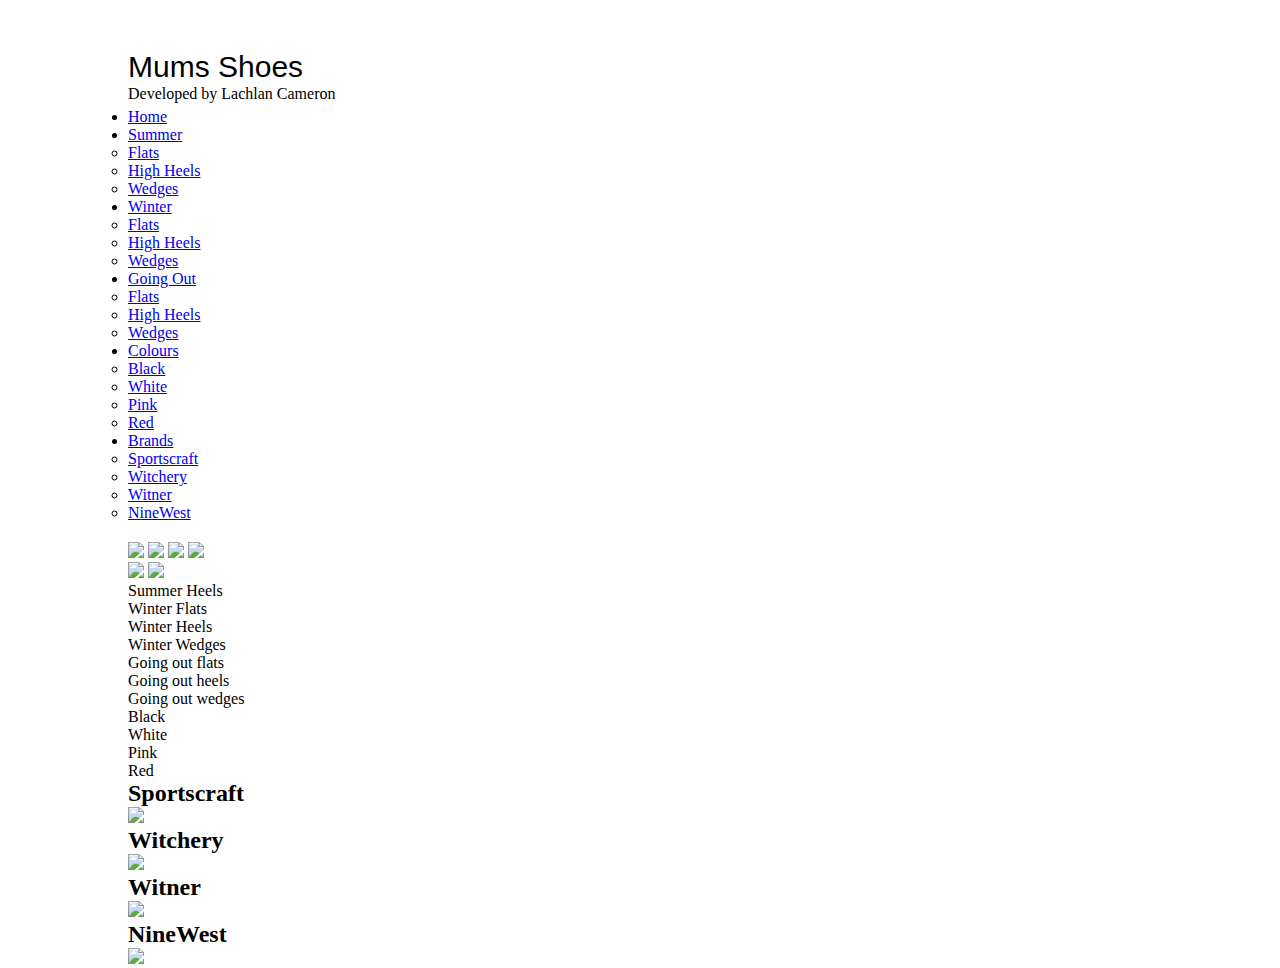
==== index.html @ f63d5e83 "fresh testing" ====
<!DOCTYPE html>
<html>
<head>
<title>Home</title>
<!-- MY STUFF -->
<link href="base.css" rel="stylesheet">
<!-- END STUFF -->
<!-- JQUERY -->
<script src="https://ajax.googleapis.com/ajax/libs/jquery/2.1.4/jquery.min.js"></script>
<!-- END -->
<!-- BOOTSTRAP -->
<!-- Latest compiled and minified CSS -->
<link rel="stylesheet" href="https://maxcdn.bootstrapcdn.com/bootstrap/3.3.6/css/bootstrap.min.css" integrity="sha384-1q8mTJOASx8j1Au+a5WDVnPi2lkFfwwEAa8hDDdjZlpLegxhjVME1fgjWPGmkzs7" crossorigin="anonymous">
<!-- Optional theme -->
<link rel="stylesheet" href="https://maxcdn.bootstrapcdn.com/bootstrap/3.3.6/css/bootstrap-theme.min.css" integrity="sha384-fLW2N01lMqjakBkx3l/M9EahuwpSfeNvV63J5ezn3uZzapT0u7EYsXMjQV+0En5r" crossorigin="anonymous">
<!-- Latest compiled and minified JavaScript -->
<script src="https://maxcdn.bootstrapcdn.com/bootstrap/3.3.6/js/bootstrap.min.js" integrity="sha384-0mSbJDEHialfmuBBQP6A4Qrprq5OVfW37PRR3j5ELqxss1yVqOtnepnHVP9aJ7xS" crossorigin="anonymous"></script>
<!-- END -->
</head>
<body>
<div id="wrapper">
<!-- BREAK THE CONTENT UP FROM THE TOP -->
<div id ="top_break">
<!-- TITLE BELOW -->
<div id="title">Mums Shoes</div>
<div id="subtitle">Developed by Lachlan Cameron</div>

<!-- TABS HERE PLEASE -->
<div>

  <!-- Nav tabs -->
  <ul class="nav nav-tabs" role="tablist">
    <li role="presentation" class="active"><a href="#home" aria-controls="home" role="tab" data-toggle="tab">Home</a></li>
    <li class="dropdown">
      <a class="dropdown-toggle" data-toggle="dropdown" href="#">Summer <span class="caret"></span></a>
      <ul class="dropdown-menu">
        <li><a href="#sflats" aria-controls="sflats" data-toggle="tab">Flats</a></li>
        <li><a href="#sheels" aria-controls="sheels" data-toggle="tab">High Heels</a></li>
        <li><a href="#swedges" aria-controls="swedges" data-toggle="tab">Wedges</a></li>                       
      </ul>
    </li>


    <li class="dropdown">
      <a class="dropdown-toggle" data-toggle="dropdown" href="#">Winter <span class="caret"></span></a>
      <ul class="dropdown-menu">
        <li><a href="#wflats" data-toggle="tab">Flats</a></li>
        <li><a href="#wheels" data-toggle="tab">High Heels</a></li>
        <li><a href="#wwedges" data-toggle="tab">Wedges</a></li>                        
      </ul>
    </li>


   <li class="dropdown">
      <a class="dropdown-toggle" data-toggle="dropdown" href="#">Going Out <span class="caret"></span></a>
      <ul class="dropdown-menu">
        <li><a href="#gflats" data-toggle="tab">Flats</a></li>
        <li><a href="#gheels" data-toggle="tab">High Heels</a></li>
        <li><a href="#gwedges" data-toggle="tab">Wedges</a></li>                        
      </ul>
    </li>

  <li class="dropdown">
  	<a class="dropdown-toggle" data-toggle="dropdown" href="#">Colours <span class="caret"></span></a>
  	<ul class="dropdown-menu">
  		<li><a href="#black" data-toggle="tab">Black</a></li>
  		<li><a href="#white" data-toggle="tab">White</a></li>
  		<li><a href="#pink" data-toggle="tab">Pink</a></li>
  		<li><a href="#red" data-toggle="tab">Red</a></li>
  	</ul>
  </li>


	<li class="dropdown">
	<a class="dropdown-toggle" data-toggle="dropdown" href="#">Brands <span class="caret"></span></a>
	<ul class="dropdown-menu">
		<li><a href="#sportscraft" data-toggle="tab">Sportscraft</a></li>
		<li><a href="#witchery" data-toggle="tab">Witchery</a></li>
		<li><a href="#witner" data-toggle="tab">Witner</a></li>
		<li><a href="#ninewest" data-toggle="tab">NineWest</a></li>
	</ul>
   </li>
  </ul>
  <!-- Tab panes -->
  <!-- ALL SHOES -->
  <div class="tab-content">
    <div role="tabpanel" class="tab-pane fade in active" id="home">
    <div id="fwrap">
    	<div class="fotorama" data-width:"200"  data-height="500" data-click="true" data-fit="contain" data-loop="true" data-autoplay="true" data-transition="crossfade" data-keyboard="true">
 		 <img src="images/all/01.jpg">
 		 <img src="images/all/03.jpg">
 		 <img src="images/all/04.jpg">
  		 <img src="images/all/05.jpg">
	</div>
	</div>

    </div>
    <!-- END ALL SHOES -->
    <!-- SUMMER SHOES -->
    <div role="tabpanel" class="tab-pane fade" id="sflats">
    	<div class="fotorama" data-height="500" data-click="true" data-fit="contain" data-loop="true" data-transition="crossfade" data-keyboard="true">
    		<img src="images/all/01.jpg">
    		<img src="images/all/05.jpg">
    	</div>	
    </div>
    <div role="tabpanel" class="tab-pane fade" id="sheels">Summer Heels</div>
    <div role="tabpanel" class="tab-pane fade" id="swedges"></div>
    <!-- END SUMMER SHOES -->
    <!-- WINTER SHOES -->
    <div role="tabpanel" class="tab-pane fade" id="wflats">Winter Flats</div>
    <div role="tabpanel" class="tab-pane fade" id="wheels">Winter Heels</div>
    <div role="tabpanel" class="tab-pane fade" id="wwedges">Winter Wedges</div>
    <!-- END WINTER SHOES -->
    <!-- GOING OUT SHOES -->
    <div role="tabpanel" class="tab-pane fade" id="gflats">Going out flats</div>
    <div role="tabpanel" class="tab-pane fade" id="gheels">Going out heels</div>
    <div role="tabpanel" class="tab-pane fade" id="gwedges">Going out wedges</div>
    <!-- END GOING OUT SHOES -->
    <!-- COLOUR -->
    <div role="tabpanel" class="tab-pane fade" id="black">Black</div>
    <div role="tabpanel" class="tab-pane fade" id="white">White</div>
    <div role="tabpanel" class="tab-pane fade" id="pink">Pink</div>
    <div role="tabpanel" class="tab-pane fade" id="red">Red</div>
    <!-- END COLOUR -->
    <!-- BRAND -->
    <div role="tabpanel" class="tab-pane fade" id="sportscraft">
    <h2>Sportscraft</h2>
    	<div class="fotorama" data-height="500" data-click="true" data-fit="contain" data-loop="true">
    	<img src="images/brands/sportscraft/01.jpg">
    	</div>
    </div>
    <div role="tabpanel" class="tab-pane fade" id="witchery">
    <h2>Witchery</h2>
    	<div class="fotorama" data-height="500" data-click="true" data-fit="contain" data-loop="true">
    	<img src="images/brands/witchery/01.jpg">
    	</div>
    </div>
    <div role="tabpanel" class="tab-pane fade" id="witner">
    <h2>Witner</h2>
    	<div class="fotorama" data-height="500" data-click="true" data-fit="contain" data-loop="true">
    	<img src="images/brands/witner/01.jpg">
    	</div>
    </div>
    <div role="tabpanel" class="tab pane fade" id="ninewest">
    <h2>NineWest</h2>
    	<div class="fotorama" data-height="500" data-click="true" data-fit="contain" data-loop="true">
    	<img src="images/brands/ninewest/01.jpg">
    </div>
    <!-- END BRAND -->
  </div>

</div>

<!-- END TABS -->	

</div>
<!-- END BREAK -->
<!-- FOTORAMA -->
<script src="http://ajax.googleapis.com/ajax/libs/jquery/1.11.1/jquery.min.js"></script> 
<link  href="http://cdnjs.cloudflare.com/ajax/libs/fotorama/4.6.4/fotorama.css" rel="stylesheet"> 
<script src="http://cdnjs.cloudflare.com/ajax/libs/fotorama/4.6.4/fotorama.js"></script> 
<!-- Images -->
</div>
<script>
$('#myTabs a').click(function (e) {
  e.preventDefault()
  $(this).tab('show')
})
</script>
</body>
</html>
---- base.css ----
* {
	padding: 0;
	margin: 0;
}


#wrapper {
	margin: 0 auto;
	width: 80%;
}


#top_break {
	float: left;
	width: 100%;
	height: 250px;
	margin-bottom: 20px
}

#title {
	font-family: helvetica, sans-serif;
	font-size: 30px;
	color: #000;
	float: left;
	width: 100%;
	height: 35px;
	margin-top: 50px;
}



#fwrap {
	padding-top: 20px;
}

.fotorama_stage {
	height: 0px;
}

#subtitle {
	margin-bottom: 5px;
}
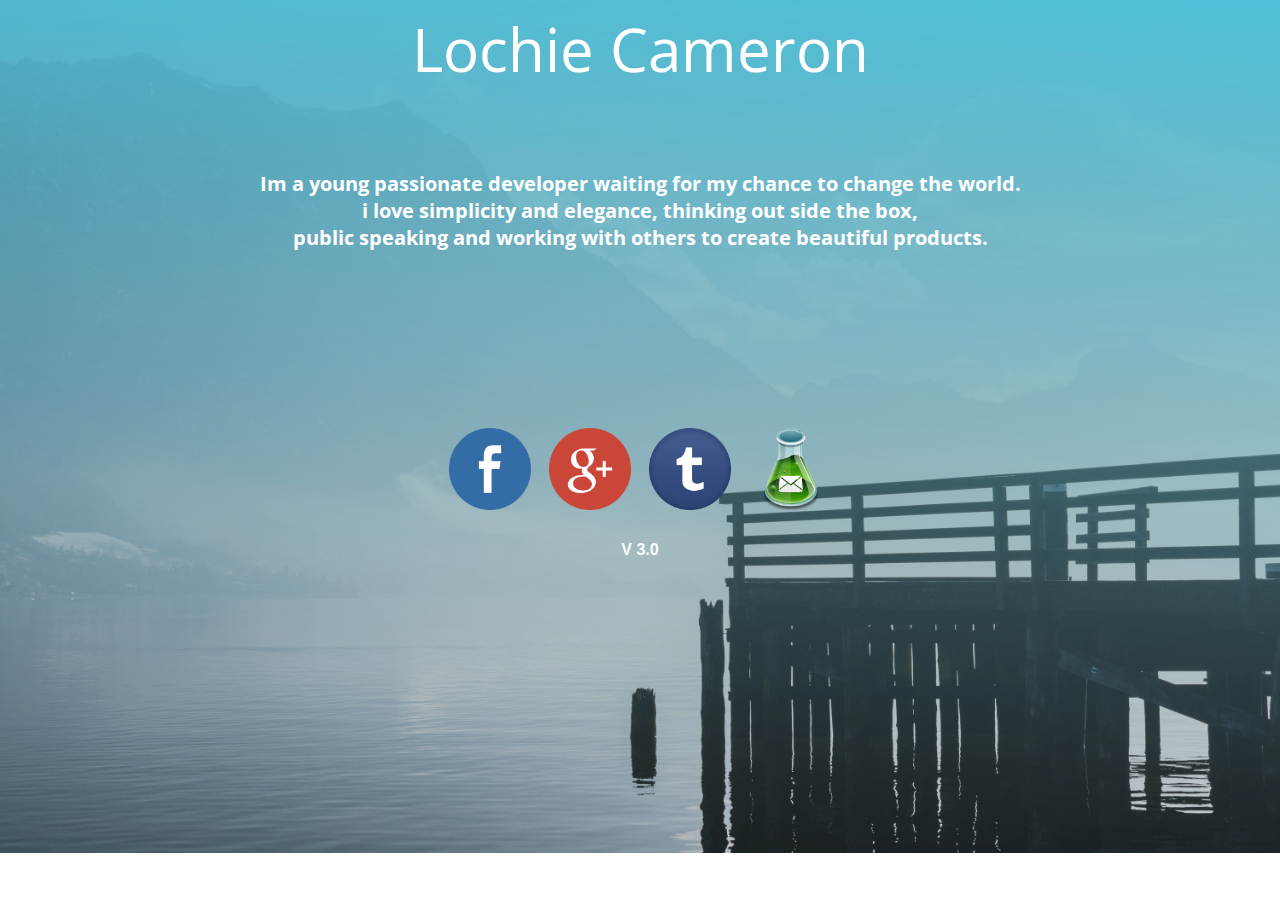
==== commit a65256b1: "Revert back to site." ====
--- a/index.html
+++ b/index.html
@@ -1,172 +1,33 @@
-<!DOCTYPE html>
 <html>
 <head>
-<title>Home</title>
-<!-- MY STUFF -->
-<link href="base.css" rel="stylesheet">
-<!-- END STUFF -->
-<!-- JQUERY -->
-<script src="https://ajax.googleapis.com/ajax/libs/jquery/2.1.4/jquery.min.js"></script>
-<!-- END -->
-<!-- BOOTSTRAP -->
-<!-- Latest compiled and minified CSS -->
-<link rel="stylesheet" href="https://maxcdn.bootstrapcdn.com/bootstrap/3.3.6/css/bootstrap.min.css" integrity="sha384-1q8mTJOASx8j1Au+a5WDVnPi2lkFfwwEAa8hDDdjZlpLegxhjVME1fgjWPGmkzs7" crossorigin="anonymous">
-<!-- Optional theme -->
-<link rel="stylesheet" href="https://maxcdn.bootstrapcdn.com/bootstrap/3.3.6/css/bootstrap-theme.min.css" integrity="sha384-fLW2N01lMqjakBkx3l/M9EahuwpSfeNvV63J5ezn3uZzapT0u7EYsXMjQV+0En5r" crossorigin="anonymous">
-<!-- Latest compiled and minified JavaScript -->
-<script src="https://maxcdn.bootstrapcdn.com/bootstrap/3.3.6/js/bootstrap.min.js" integrity="sha384-0mSbJDEHialfmuBBQP6A4Qrprq5OVfW37PRR3j5ELqxss1yVqOtnepnHVP9aJ7xS" crossorigin="anonymous"></script>
-<!-- END -->
+
+	<link href='http://fonts.googleapis.com/css?family=Passion+One' rel='stylesheet' type='text/css'>
+	<link href='http://fonts.googleapis.com/css?family=Open+Sans:300' rel='stylesheet' type='text/css'>
+	<link rel="stylesheet" href="style.css">
+	<meta charset="UTF-8">
+
+	<link rel="shortcut icon" href="favicon.ico">
+	<title>Lochie Cameron</title>
 </head>
 <body>
-<div id="wrapper">
-<!-- BREAK THE CONTENT UP FROM THE TOP -->
-<div id ="top_break">
-<!-- TITLE BELOW -->
-<div id="title">Mums Shoes</div>
-<div id="subtitle">Developed by Lachlan Cameron</div>
+	<div id="title">
+	Lochie Cameron
+	</div>
+	<div id="blurb">
+	<p>Im a young passionate developer waiting for my chance to change the world.<br>
+i love simplicity and elegance, thinking out side the box,<br> public speaking and working with others to create beautiful products.
+</p>
+</div>
+	<div id="socialmedias">
+<a href="http://plus.google.com/u/0/105371424802469977904/posts"> <img="gplus.png" height="82" width="82"> <alt="Google+">
+</a>
 
-<!-- TABS HERE PLEASE -->
-<div>
+<a class="sm" href="http://www.facebook.com/lochie.cameron"> <img src="facebook.png" height="82" width="82"> <alt="Facebook"></a>
 
-  <!-- Nav tabs -->
-  <ul class="nav nav-tabs" role="tablist">
-    <li role="presentation" class="active"><a href="#home" aria-controls="home" role="tab" data-toggle="tab">Home</a></li>
-    <li class="dropdown">
-      <a class="dropdown-toggle" data-toggle="dropdown" href="#">Summer <span class="caret"></span></a>
-      <ul class="dropdown-menu">
-        <li><a href="#sflats" aria-controls="sflats" data-toggle="tab">Flats</a></li>
-        <li><a href="#sheels" aria-controls="sheels" data-toggle="tab">High Heels</a></li>
-        <li><a href="#swedges" aria-controls="swedges" data-toggle="tab">Wedges</a></li>                       
-      </ul>
-    </li>
-
-
-    <li class="dropdown">
-      <a class="dropdown-toggle" data-toggle="dropdown" href="#">Winter <span class="caret"></span></a>
-      <ul class="dropdown-menu">
-        <li><a href="#wflats" data-toggle="tab">Flats</a></li>
-        <li><a href="#wheels" data-toggle="tab">High Heels</a></li>
-        <li><a href="#wwedges" data-toggle="tab">Wedges</a></li>                        
-      </ul>
-    </li>
-
-
-   <li class="dropdown">
-      <a class="dropdown-toggle" data-toggle="dropdown" href="#">Going Out <span class="caret"></span></a>
-      <ul class="dropdown-menu">
-        <li><a href="#gflats" data-toggle="tab">Flats</a></li>
-        <li><a href="#gheels" data-toggle="tab">High Heels</a></li>
-        <li><a href="#gwedges" data-toggle="tab">Wedges</a></li>                        
-      </ul>
-    </li>
-
-  <li class="dropdown">
-  	<a class="dropdown-toggle" data-toggle="dropdown" href="#">Colours <span class="caret"></span></a>
-  	<ul class="dropdown-menu">
-  		<li><a href="#black" data-toggle="tab">Black</a></li>
-  		<li><a href="#white" data-toggle="tab">White</a></li>
-  		<li><a href="#pink" data-toggle="tab">Pink</a></li>
-  		<li><a href="#red" data-toggle="tab">Red</a></li>
-  	</ul>
-  </li>
-
-
-	<li class="dropdown">
-	<a class="dropdown-toggle" data-toggle="dropdown" href="#">Brands <span class="caret"></span></a>
-	<ul class="dropdown-menu">
-		<li><a href="#sportscraft" data-toggle="tab">Sportscraft</a></li>
-		<li><a href="#witchery" data-toggle="tab">Witchery</a></li>
-		<li><a href="#witner" data-toggle="tab">Witner</a></li>
-		<li><a href="#ninewest" data-toggle="tab">NineWest</a></li>
-	</ul>
-   </li>
-  </ul>
-  <!-- Tab panes -->
-  <!-- ALL SHOES -->
-  <div class="tab-content">
-    <div role="tabpanel" class="tab-pane fade in active" id="home">
-    <div id="fwrap">
-    	<div class="fotorama" data-width:"200"  data-height="500" data-click="true" data-fit="contain" data-loop="true" data-autoplay="true" data-transition="crossfade" data-keyboard="true">
- 		 <img src="images/all/01.jpg">
- 		 <img src="images/all/03.jpg">
- 		 <img src="images/all/04.jpg">
-  		 <img src="images/all/05.jpg">
-	</div>
-	</div>
-
-    </div>
-    <!-- END ALL SHOES -->
-    <!-- SUMMER SHOES -->
-    <div role="tabpanel" class="tab-pane fade" id="sflats">
-    	<div class="fotorama" data-height="500" data-click="true" data-fit="contain" data-loop="true" data-transition="crossfade" data-keyboard="true">
-    		<img src="images/all/01.jpg">
-    		<img src="images/all/05.jpg">
-    	</div>	
-    </div>
-    <div role="tabpanel" class="tab-pane fade" id="sheels">Summer Heels</div>
-    <div role="tabpanel" class="tab-pane fade" id="swedges"></div>
-    <!-- END SUMMER SHOES -->
-    <!-- WINTER SHOES -->
-    <div role="tabpanel" class="tab-pane fade" id="wflats">Winter Flats</div>
-    <div role="tabpanel" class="tab-pane fade" id="wheels">Winter Heels</div>
-    <div role="tabpanel" class="tab-pane fade" id="wwedges">Winter Wedges</div>
-    <!-- END WINTER SHOES -->
-    <!-- GOING OUT SHOES -->
-    <div role="tabpanel" class="tab-pane fade" id="gflats">Going out flats</div>
-    <div role="tabpanel" class="tab-pane fade" id="gheels">Going out heels</div>
-    <div role="tabpanel" class="tab-pane fade" id="gwedges">Going out wedges</div>
-    <!-- END GOING OUT SHOES -->
-    <!-- COLOUR -->
-    <div role="tabpanel" class="tab-pane fade" id="black">Black</div>
-    <div role="tabpanel" class="tab-pane fade" id="white">White</div>
-    <div role="tabpanel" class="tab-pane fade" id="pink">Pink</div>
-    <div role="tabpanel" class="tab-pane fade" id="red">Red</div>
-    <!-- END COLOUR -->
-    <!-- BRAND -->
-    <div role="tabpanel" class="tab-pane fade" id="sportscraft">
-    <h2>Sportscraft</h2>
-    	<div class="fotorama" data-height="500" data-click="true" data-fit="contain" data-loop="true">
-    	<img src="images/brands/sportscraft/01.jpg">
-    	</div>
-    </div>
-    <div role="tabpanel" class="tab-pane fade" id="witchery">
-    <h2>Witchery</h2>
-    	<div class="fotorama" data-height="500" data-click="true" data-fit="contain" data-loop="true">
-    	<img src="images/brands/witchery/01.jpg">
-    	</div>
-    </div>
-    <div role="tabpanel" class="tab-pane fade" id="witner">
-    <h2>Witner</h2>
-    	<div class="fotorama" data-height="500" data-click="true" data-fit="contain" data-loop="true">
-    	<img src="images/brands/witner/01.jpg">
-    	</div>
-    </div>
-    <div role="tabpanel" class="tab pane fade" id="ninewest">
-    <h2>NineWest</h2>
-    	<div class="fotorama" data-height="500" data-click="true" data-fit="contain" data-loop="true">
-    	<img src="images/brands/ninewest/01.jpg">
-    </div>
-    <!-- END BRAND -->
-  </div>
-
+<a class="sm" href="http://bit.ly/1cgkz1D"> <img src="google.png" height="82" width="82"> <alt="Google"></a>
+<a class="sm" href="http://lochiecameron.tumblr.com"> <img src="tumblr.png" height="82" width="82"> <alt="Tumblr"></a>
+<a class="sm" href="mail.html"> <img src="mail.png" height="82" width="82"> <alt="Mail"></a>
 </div>
-
-<!-- END TABS -->	
-
-</div>
-<!-- END BREAK -->
-<!-- FOTORAMA -->
-<script src="http://ajax.googleapis.com/ajax/libs/jquery/1.11.1/jquery.min.js"></script> 
-<link  href="http://cdnjs.cloudflare.com/ajax/libs/fotorama/4.6.4/fotorama.css" rel="stylesheet"> 
-<script src="http://cdnjs.cloudflare.com/ajax/libs/fotorama/4.6.4/fotorama.js"></script> 
-<!-- Images -->
-</div>
-<script>
-$('#myTabs a').click(function (e) {
-  e.preventDefault()
-  $(this).tab('show')
-})
-</script>
+<div id="v">V 3.0</div>
 </body>
-</html>
-
+</html>--- a/style.css
+++ b/style.css
@@ -0,0 +1,85 @@
+body {
+  background: url(bg.jpg);
+  background-position: ,bottom;
+  background-repeat: no-repeat;
+  text-align: center;
+  color: ;
+  background-size: 100%;
+}
+#socialmedias {
+  display: inline-block;
+  padding-top: 0px;
+  text-align: center;
+  color: #FFF;
+  margin: 50px 0;
+  margin-top: 50px;
+  margin-bottom: 20px;
+  padding-top: 0px;
+
+
+}
+#socialmedias a {
+  color: ;
+}
+
+#title {
+  text-align: center;
+  color: white;
+  margin: 0;
+  font-size: 60px;
+
+  font-family: 'Open Sans', sans-serif;
+
+}
+
+#blurb {
+  font-weight: bolder;
+  color: white;
+  font-family: helvetica;
+  margin-top: 80px;
+  margin-bottom: 80px;
+  text-align: center;
+}
+.sm {
+  text-align: center;
+  display: inline-block;
+  box-sizing: content-box;
+  color: rgba(255,255,255,0);
+  -webkit-transition: all 0.4s;
+  border-radius: 50%;
+}
+.sm:hover {
+  -webkit-transform: scale(1.1);
+}
+.sm.hide {
+  -webkit-transform: scale(1.5);
+  opacity: 0;
+}
+
+p {
+  cursor: default;
+}
+#blurb {
+  padding-bottom: 0px;
+  color: white;
+  font-family: 'Open Sans', sans-serif;
+  margin-top: 80px;
+  margin-bottom: 80px;
+  text-align: center;
+  font-size: 20px;
+}
+
+ img {
+      margin: 40px 0px 0px 0px;
+      border: 7px solid;
+      border-radius: 20px;
+
+    }
+
+
+#v {
+  font-family: arial;
+  font-weight: bold;
+  color: white;
+  padding-top: -1000px;
+}
